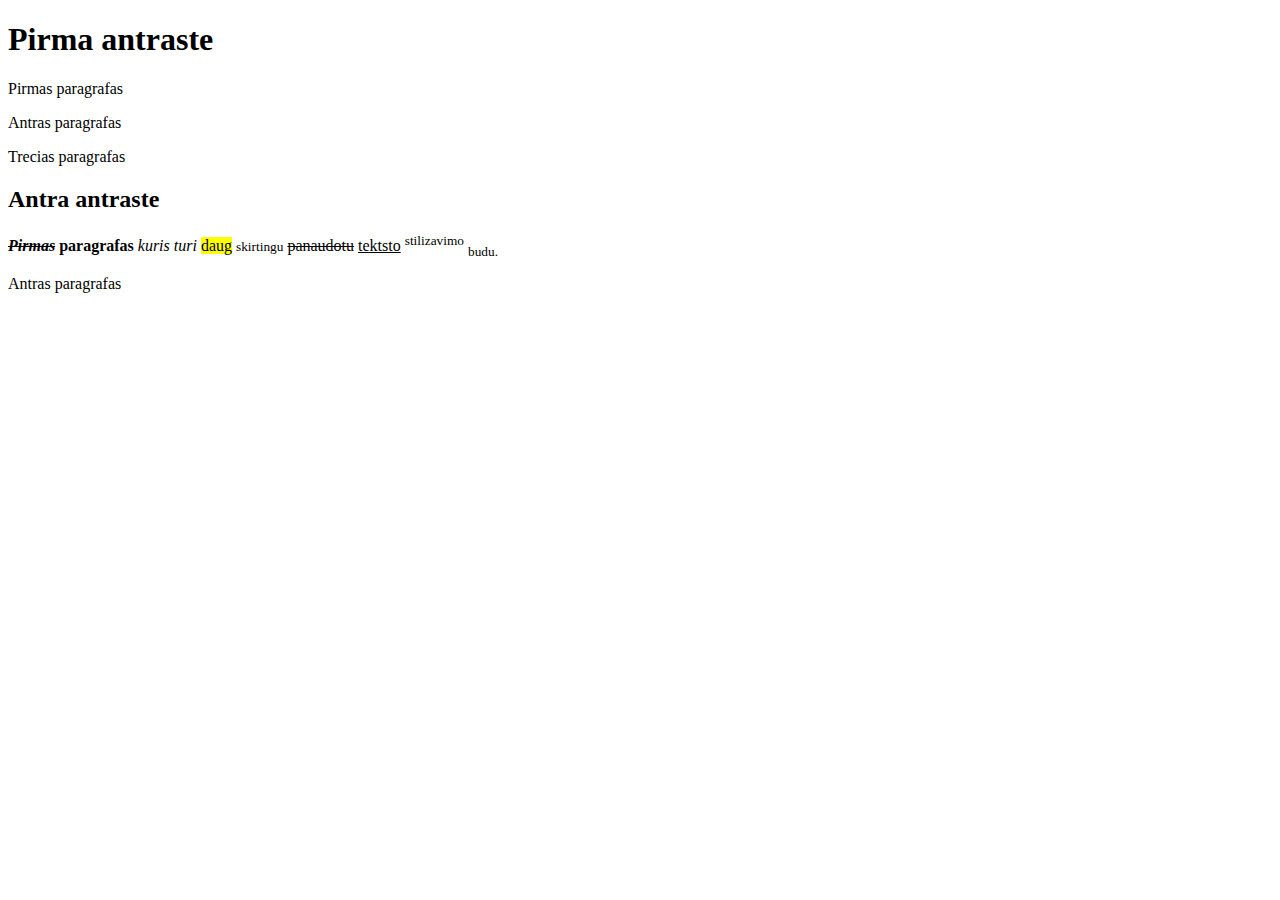
==== index.html @ 3a54ec39 "initial commit" ====
<!DOCTYPE html>
<html lang="en">
    <head>
        <meta charset="UTF-8">
        <title>Uzduotys</title>
        <script src="js/script.js"></script>
    </head>
    <body>
        <header>

        </header>
        <main>
            <h1>Pirma antraste</h1>
            <p>Pirmas paragrafas</p>
            <p>Antras paragrafas</p>
            <p>Trecias paragrafas</p>
            <h2>Antra antraste</h2>
            <p><b><i><del>Pirmas</del></i></b> <strong>paragrafas</strong> <i>kuris</i> <em>turi</em> <mark>daug</mark> <small>skirtingu</small>
                <del>panaudotu</del> <ins>tektsto</ins> <sup>stilizavimo</sup> <sub>budu.</sub></p>
            <p>Antras paragrafas</p>
        </main>
        <footer>

        </footer>
    </body>
</html>
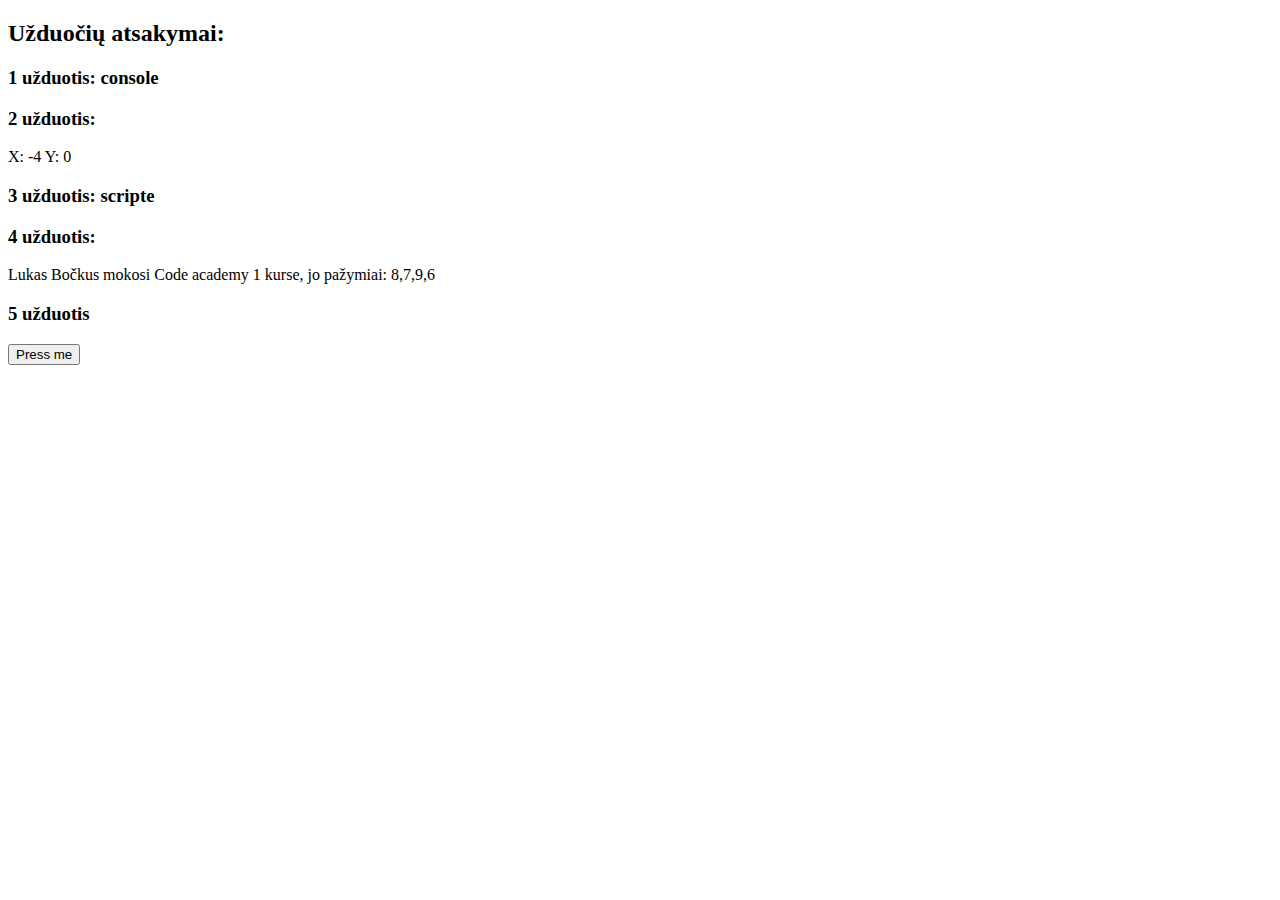
==== commit 9737b534: "padarytos klases darbo uzduotys" ====
--- a/index.html
+++ b/index.html
@@ -3,24 +3,136 @@
     <head>
         <meta charset="UTF-8">
         <title>Uzduotys</title>
-        <script src="js/script.js"></script>
+
     </head>
     <body>
-        <header>
+        <h2>Užduočių atsakymai:</h2>
+        <h3>1 užduotis: console</h3>
+        <h3>2 užduotis:</h3>
+        <p id="ats"></p>
+        <h3>3 užduotis: scripte</h3>
+        <h3>4 užduotis: </h3>
+        <script>
+            //task 1
 
-        </header>
-        <main>
-            <h1>Pirma antraste</h1>
-            <p>Pirmas paragrafas</p>
-            <p>Antras paragrafas</p>
-            <p>Trecias paragrafas</p>
-            <h2>Antra antraste</h2>
-            <p><b><i><del>Pirmas</del></i></b> <strong>paragrafas</strong> <i>kuris</i> <em>turi</em> <mark>daug</mark> <small>skirtingu</small>
-                <del>panaudotu</del> <ins>tektsto</ins> <sup>stilizavimo</sup> <sub>budu.</sub></p>
-            <p>Antras paragrafas</p>
-        </main>
-        <footer>
+            let r = 15;
+            let ilgis, plotas;
+            ilgis = 2 * Math.PI * r;
+            plotas = Math.PI * Math.pow(r, 2);
 
-        </footer>
+            console.log("Apskritimo ilgis: " + Math.round(ilgis));
+            console.log("Apskritimo plotas: " + Math.round(plotas));
+
+            //task 2
+
+            let a = -5,
+                b = 0,
+                c = -4,
+                d = 4;
+            let x, y;
+            x = c;
+            y = b;
+            let ats = "X: " + x + " Y: " + y;
+            document.getElementById("ats").innerHTML = ats;
+
+            // task 2 with if
+
+            /*let a = 6,
+                b = -5,
+                c = 8,
+                d = -2;
+            let x, y;
+            if (a <= c) // salygos tikrinimas
+            {
+                if (a <= b) // pirmas intervalas didejantis
+                {
+                    if (c <= d) // antras intervalas didejantis
+                    {
+                        if (c <= b)
+                        {
+                            x = c;
+                            if (b <= d)
+                            {
+                                y = b;
+                            }
+                            else
+                            {
+                                y = d;
+                            }
+                            let ats = "X: " + x + " Y: " + y;
+                            document.getElementById("ats").innerHTML = ats;
+                        }
+                        else
+                        {
+                            let ats = "Intervalu nera.";
+                            document.getElementById("ats").innerHTML = ats;
+                        }
+                    }
+                    else // antras intervalas mazejantis
+                    {
+                        x = a;
+                        y = c;
+                        let ats = "X: " + x + " Y: " + y;
+                        document.getElementById("ats").innerHTML = ats;
+                    }
+                }
+                else // pirmas intervalas mazejantis
+                {
+                    if (c <= d) // antras intervalas didejantis
+                    {
+                        let ats = "Intervalu nera.";
+                        document.getElementById("ats").innerHTML = ats;
+                    }
+                    else // antras intervalas mazejantis
+                    {
+                        if (a >= d)
+                        {
+                            y = a;
+                            if(b <= d)
+                            {
+                                x = d;
+                            }
+                            else
+                            {
+                                x = b;
+                            }
+                            let ats = "X: " + x + " Y: " + y;
+                            document.getElementById("ats").innerHTML = ats;
+                        }
+                        else
+                        {
+                            let ats = "Intervalu nera.";
+                            document.getElementById("ats").innerHTML = ats;
+                        }
+                    }
+                }
+            }
+            else
+            {
+                let ats = "Ivesti neteisingi parametrai.";
+                document.getElementById("ats").innerHTML = ats;
+            }*/
+
+            //task 3
+
+            let vardas = "Lukas",
+                pavarde = "Bočkus",
+                kursas = 1,
+                istaiga = "Code academy";
+            let pazymiai = [8, 7, 9, 6];
+
+            //task 4
+            document.write(vardas + " " + pavarde + " mokosi " + istaiga + " " + kursas + " kurse, jo pažymiai: " + pazymiai);
+
+            //task 5
+
+            let task5 = "Parametro vardas tipas: " + typeof(vardas) + "\n" +
+                "Parametro pavarde tipas: " + typeof(pavarde) + "\n" +
+                "Parametro kursas tipas: " + typeof(kursas) + "\n" +
+                "Parametro istaiga tipas: " + typeof(istaiga) + "\n" +
+                "Parametro pazymiai tipas: " + typeof(pazymiai) + "\n";
+        </script>
+        <h3>5 užduotis</h3>
+        <button onclick="document.write(task5)">Press me</button>
     </body>
 </html>